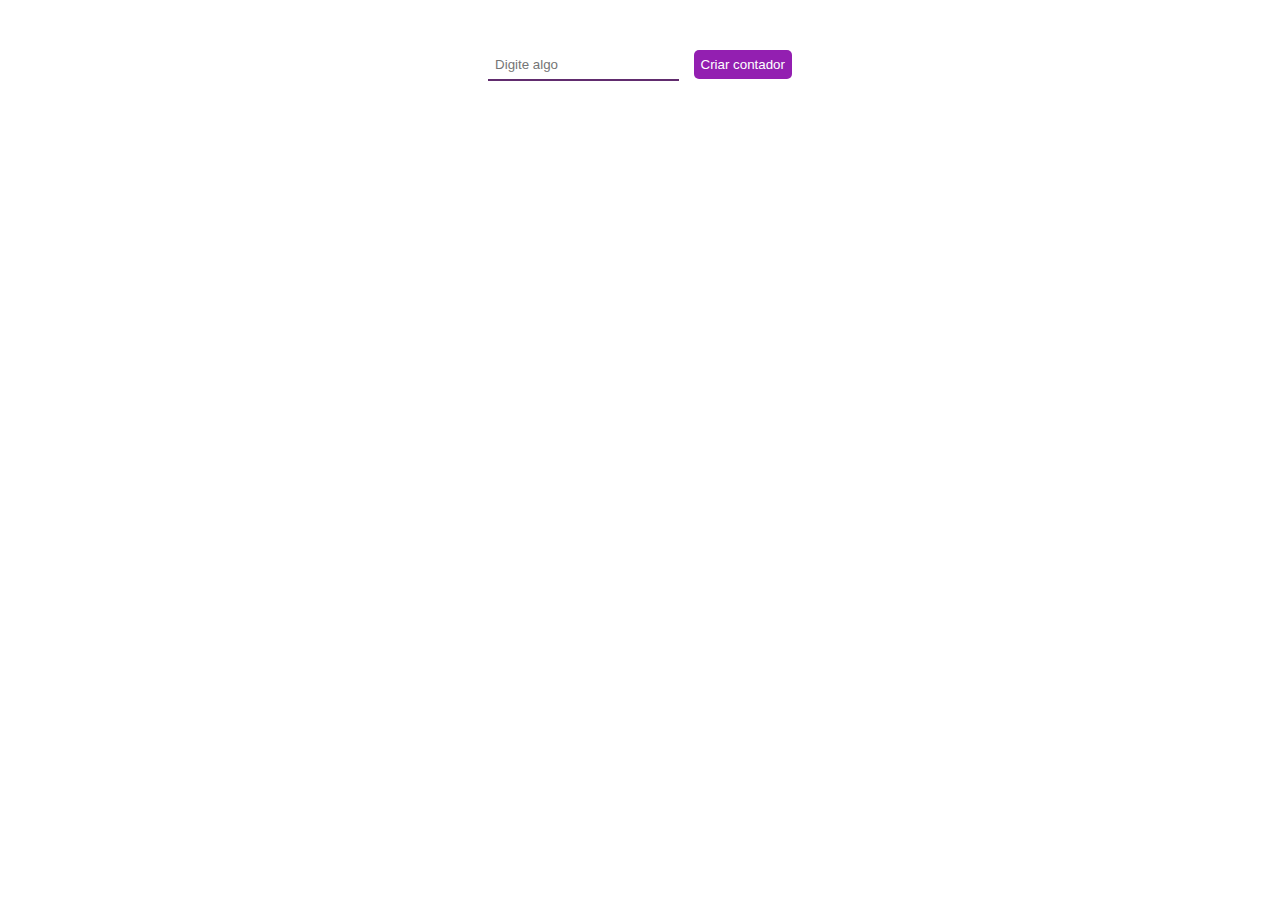
==== ex03/index.html @ d4ad7f76 "adicionando a atividade 3 incompleta" ====
<!DOCTYPE html>
<html lang="pt-br">
<head>
    <meta charset="UTF-8">
    <meta http-equiv="X-UA-Compatible" content="IE=edge">
    <meta name="viewport" content="width=device-width, initial-scale=1.0">
    <link rel="stylesheet" href="style.css">
    <script src="script.js"></script>
    <title>Contador</title>
</head>
<body>
    <div id="input">
        <input type="text" id="entrada" placeholder="Digite algo"> <button id="criarCont" onclick="criarContador()">Criar contador</button>
    </div>
    
</body>
</html>
---- ex03/style.css ----
body{
    font-family: Arial, Helvetica, sans-serif;   
}

#input{
    margin-top: 50px;
    margin-bottom: 50px;
    text-align: center;
}

input{
    background-color: transparent;
    border: none;
    padding: 7px;
    border-bottom: 2px solid rgb(97, 44, 110);
    outline: 0;
}
input:focus{
    background-color: transparent;
    border: none;
    border-bottom: 2px solid rgb(147, 31, 177);
}
button{
    background-color: rgb(147, 31, 177);
    border: none;
    border-radius: 5px;
    color: rgb(255, 255, 255);
    padding: 7px;
    margin-left: 10px;
    cursor: pointer;
}
button:hover{
    background-color: rgb(164, 23, 199);
}
button:active{
    background-color: rgb(175, 20, 214);
}

div{
    margin: 20px;
}
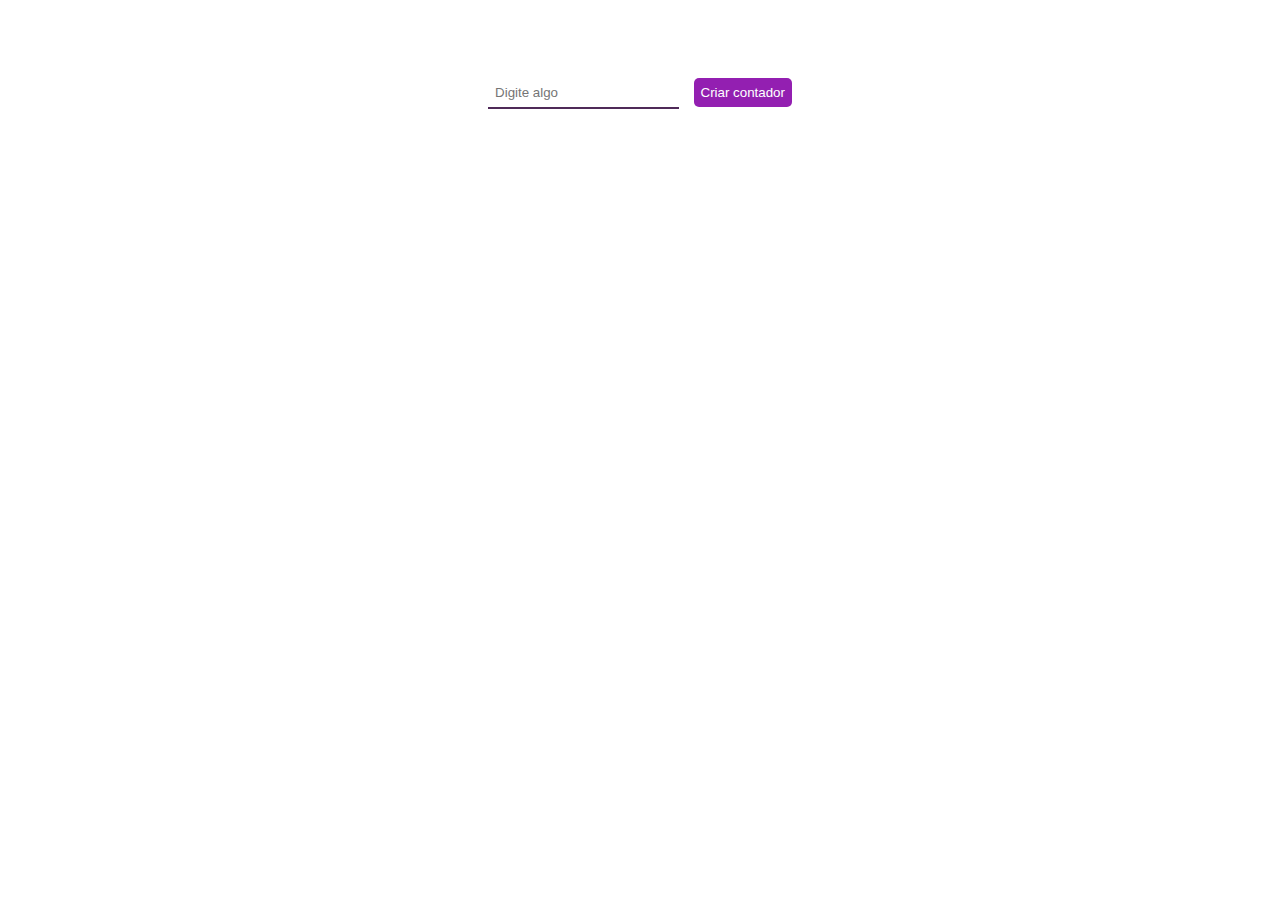
==== commit c234557b: "subindo versão final da atividade 3" ====
--- a/ex03/index.html
+++ b/ex03/index.html
@@ -9,8 +9,9 @@
     <title>Contador</title>
 </head>
 <body>
-    <div id="input">
-        <input type="text" id="entrada" placeholder="Digite algo"> <button id="criarCont" onclick="criarContador()">Criar contador</button>
+    <div id="entradas">
+        <input type="text" id="entrada" placeholder="Digite algo" maxlength="30"> <button id="criarCont" onclick="criarContador()"
+        >Criar contador</button> 
     </div>
     
 </body>
--- a/ex03/style.css
+++ b/ex03/style.css
@@ -1,18 +1,12 @@
 body{
     font-family: Arial, Helvetica, sans-serif;   
-}
-
-#input{
-    margin-top: 50px;
-    margin-bottom: 50px;
-    text-align: center;
 }
 
 input{
     background-color: transparent;
     border: none;
     padding: 7px;
-    border-bottom: 2px solid rgb(97, 44, 110);
+    border-bottom: 2px solid rgb(79, 42, 88);
     outline: 0;
 }
 input:focus{
@@ -37,5 +31,10 @@
 }
 
 div{
-    margin: 20px;
+    text-align: center;
+    margin-top : 70px;
+    padding: 8px 19px;
+    margin-left: 350px;
+    margin-right: 350px;
+    border-radius: 10px;
 }